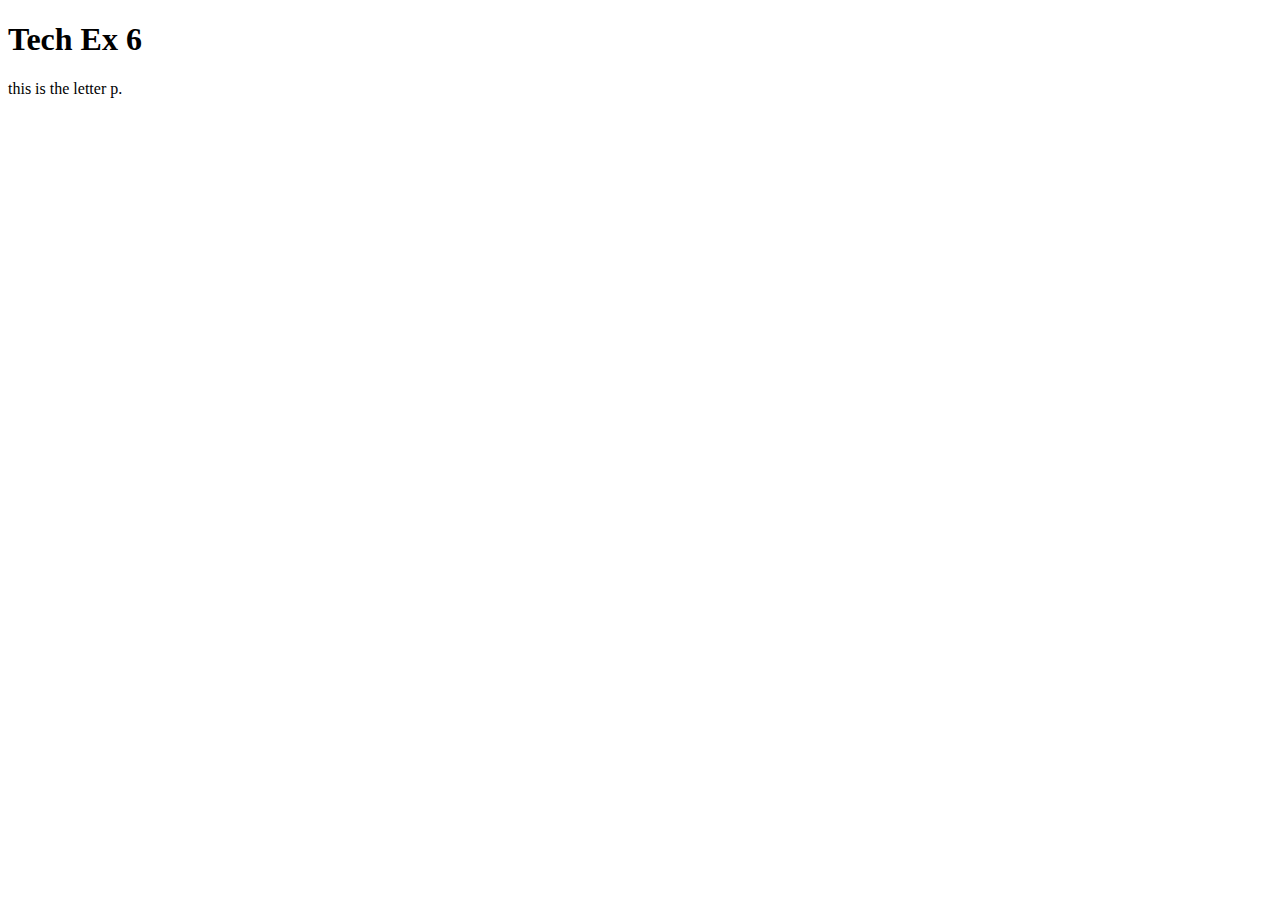
==== index.html @ 332ef49a "Create index.html" ====
<!DOCTYPE html>
<html lang="en" dir="ltr">

<head>
  <title>TE6</title>
  <script type="text/javascript" src="te6.js">
  </script>
</head>

<body>
  <h1>Tech Ex 6</h1>
  <p>this is the letter p.</p>
</body>

</html>
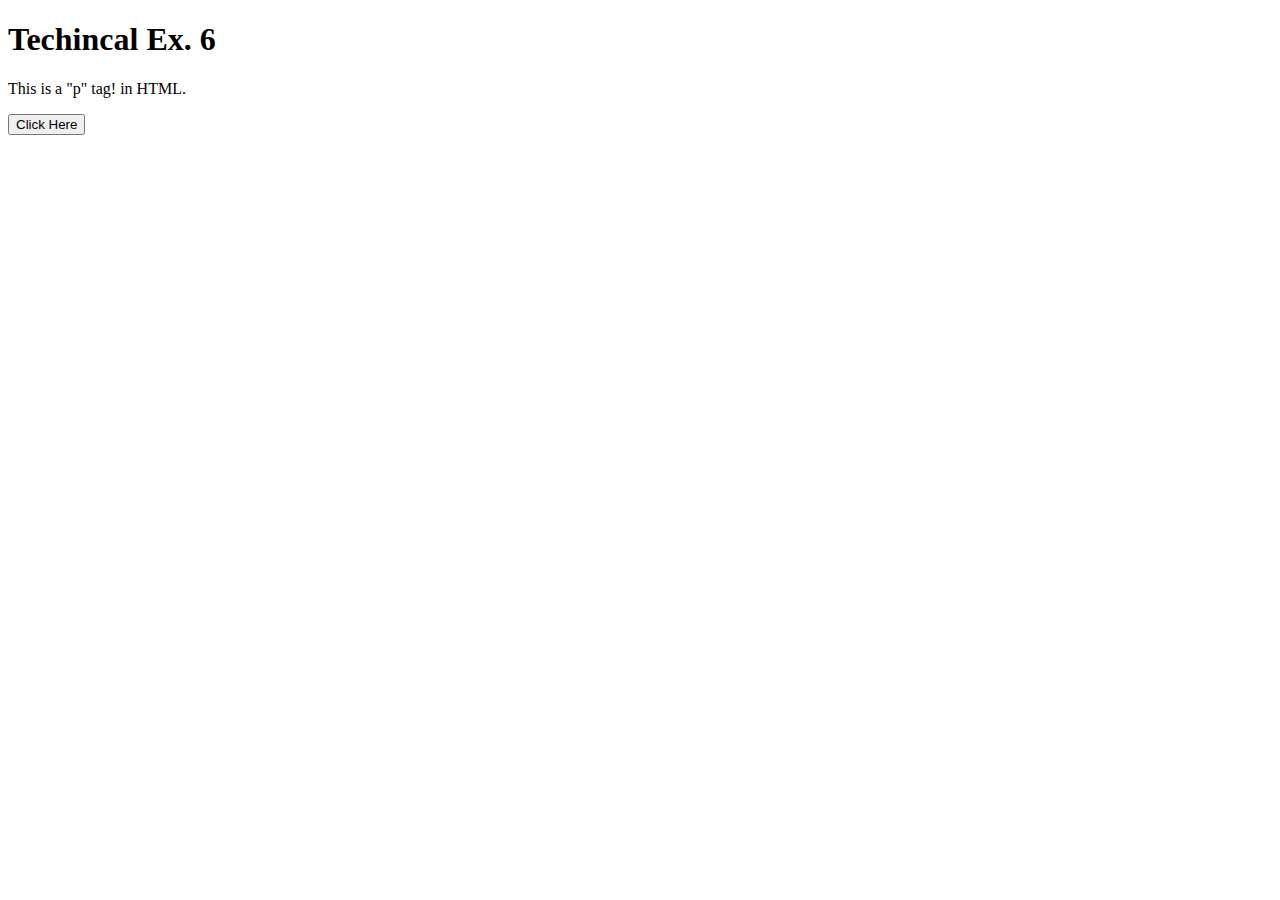
==== commit dba50d7f: "new files" ====
--- a/index.html
+++ b/index.html
@@ -3,13 +3,20 @@
 
 <head>
   <title>TE6</title>
-  <script type="text/javascript" src="te6.js">
+  <script type="text/javascript" src="part1.js"></script>
+  <script type="text/javascript" src="part2.js"></script>
+  <script type="text/javascript" src="part3.js"></script>
+  <script>
+    function alertFunction() {
+      alert('Hello this is an Alert Box!');
+    }
   </script>
 </head>
 
 <body>
-  <h1>Tech Ex 6</h1>
-  <p>this is the letter p.</p>
+  <h1>Techincal Ex. 6</h1>
+  <p>This is a "p" tag! in HTML. </p>
+  <button onclick="alertFunction()">Click Here</button>
 </body>
 
 </html>
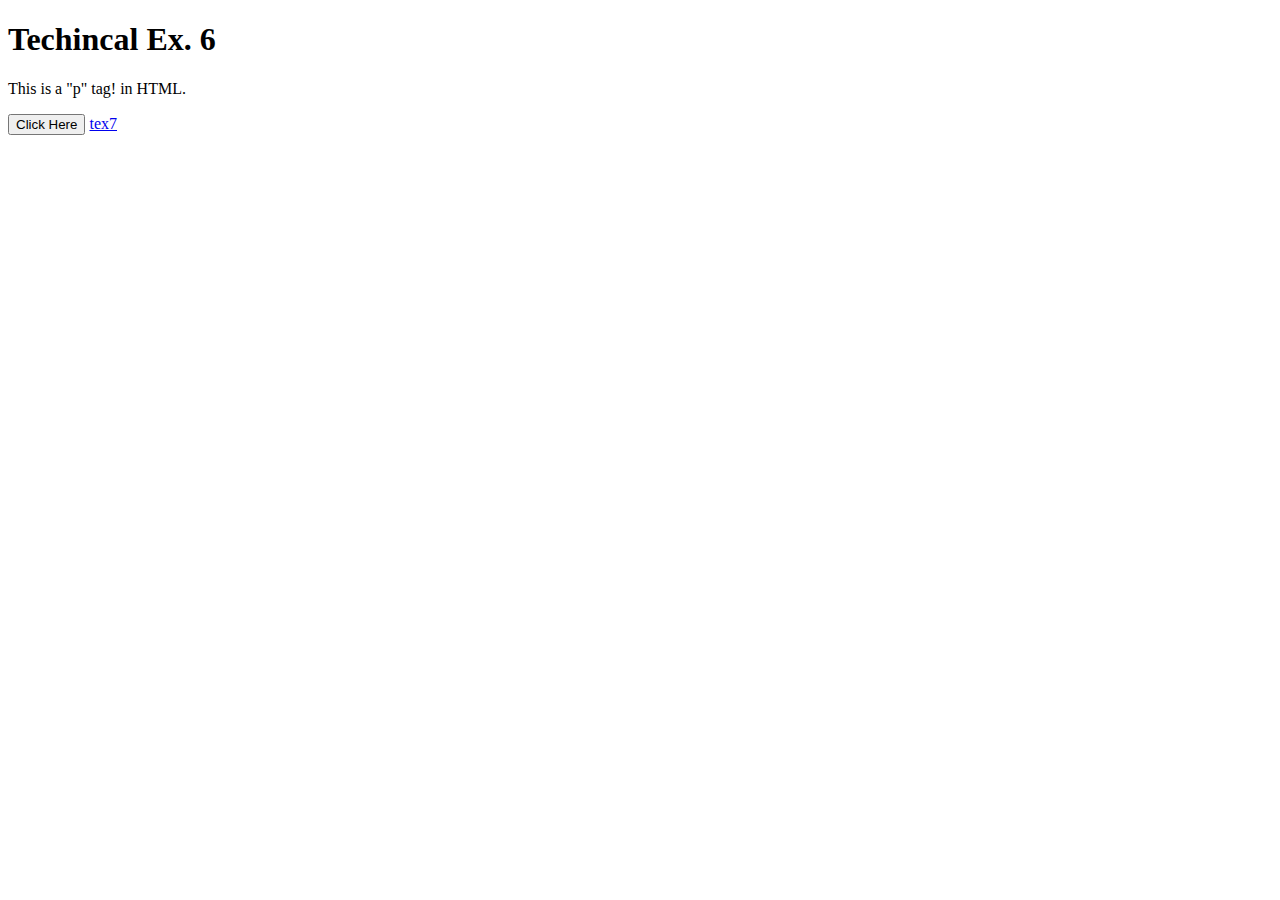
==== commit 33e1f824: "new files" ====
--- a/index.html
+++ b/index.html
@@ -17,6 +17,7 @@
   <h1>Techincal Ex. 6</h1>
   <p>This is a "p" tag! in HTML. </p>
   <button onclick="alertFunction()">Click Here</button>
+  <a href="tex.7/index.html">tex7</a>
 </body>
 
 </html>
